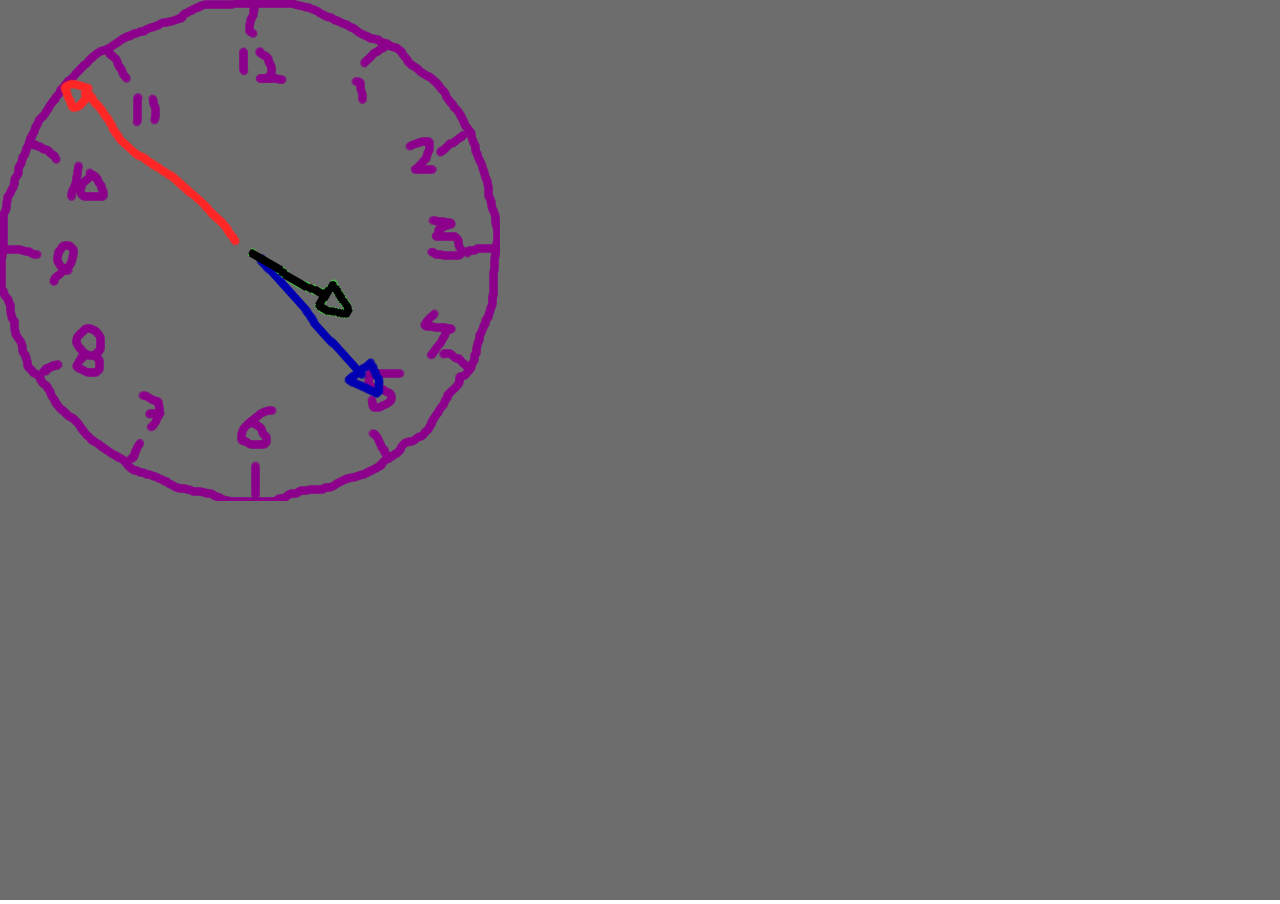
==== html/14myMap/index.html @ b81d3f71 "updated" ====
<!DOCTYPE html>
<html lang="en">
<head>
    <meta charset="UTF-8">
    <link rel="stylesheet" href="style.css">
    <meta name="viewport" content="width=device-width, initial-scale=1.0">
    <meta http-equiv="X-UA-Compatible" content="ie=edge">
    <title>14myMap</title>
</head>
<body>
    <canvas id="canvas"></canvas>
    <script src="../../lib/MathTools.js"></script>
    <script src="../../lib/Vector2d.js"></script>
    <script src="../../lib/Point.js"></script>
    <script src="../../lib/Polygon.js"></script>
    <script src="../../lib/LinearFunction.js"></script>
    <script src="script.js"></script>
</body>
</html>
---- html/14myMap/style.css ----
body{
    margin:0;
    padding: 0;
    overflow: hidden;
}


canvas{
    background-color: rgb(109, 109, 109);
}
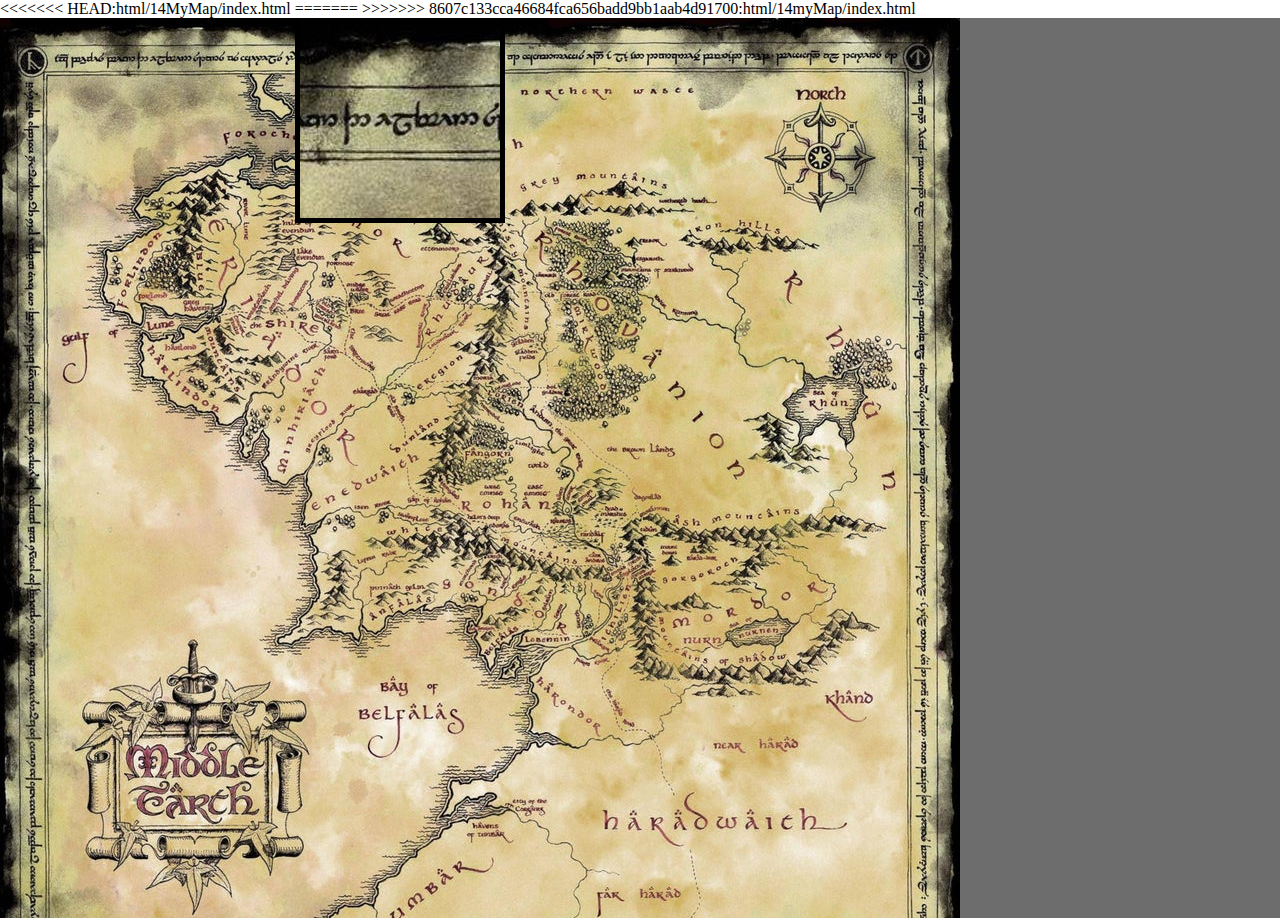
==== commit 52561b03: "e" ====
--- a/html/14myMap/index.html
+++ b/html/14myMap/index.html
@@ -5,7 +5,11 @@
     <link rel="stylesheet" href="style.css">
     <meta name="viewport" content="width=device-width, initial-scale=1.0">
     <meta http-equiv="X-UA-Compatible" content="ie=edge">
+<<<<<<< HEAD:html/14MyMap/index.html
+    <title>14MyMap</title>
+=======
     <title>14myMap</title>
+>>>>>>> 8607c133cca46684fca656badd9bb1aab4d91700:html/14myMap/index.html
 </head>
 <body>
     <canvas id="canvas"></canvas>
